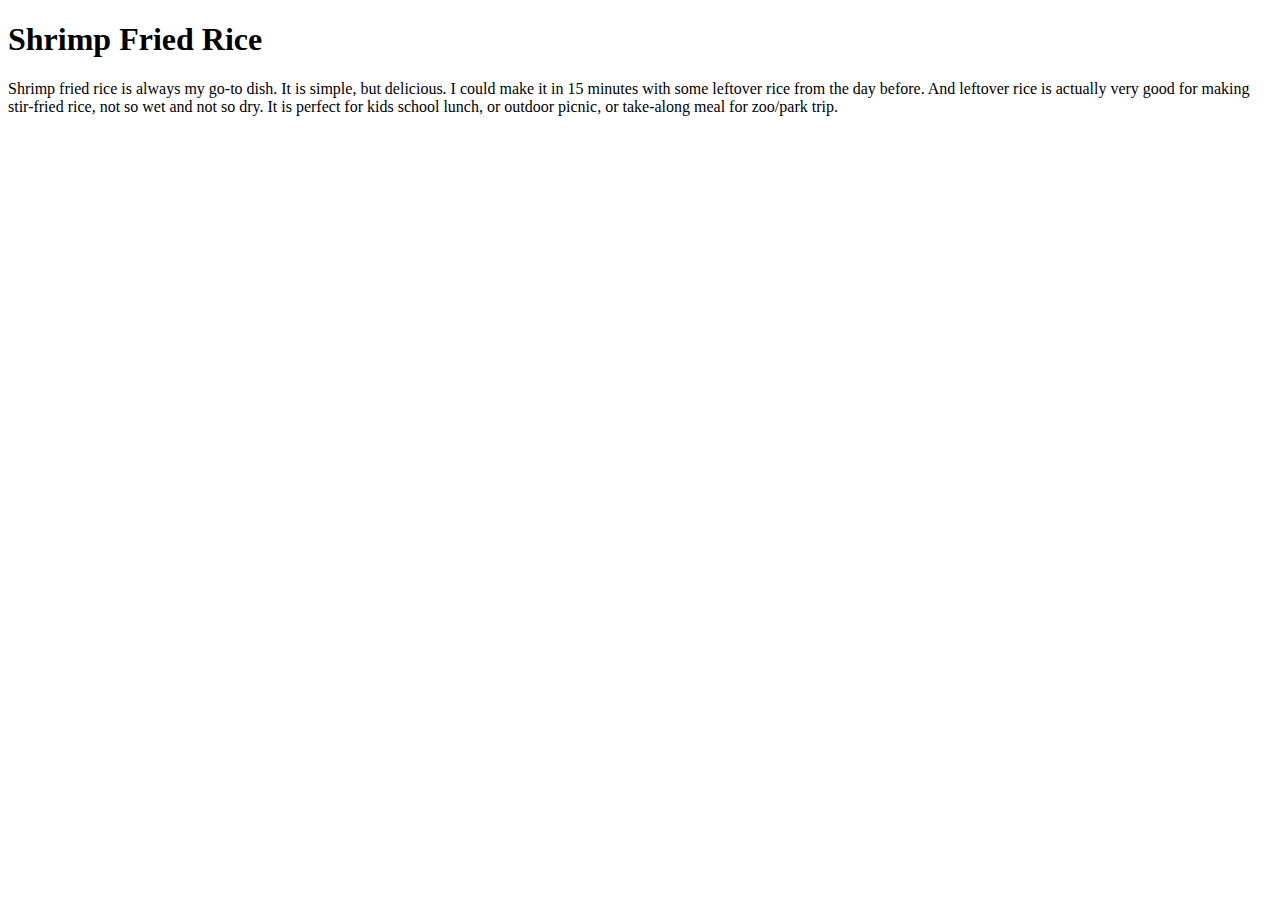
==== recipe-page/index.html @ 70715dc0 "Add recipe description." ====
<!DOCTYPE html>

  <head>
    <title>Recipe of Shrimp Fried Rice</title>
    <meta charset="UTF-8">
  </head>

  <body>
    <h1>Shrimp Fried Rice</h1>
    <p>Shrimp fried rice is always my go-to dish. It is simple, but delicious. I could make it in 15 minutes with some leftover rice from the day before. And leftover rice is actually very good for making stir-fried rice, not so wet and not so dry. It is perfect for kids school lunch, or outdoor picnic, or take-along meal for zoo/park trip. </p>

  </body>

</html>
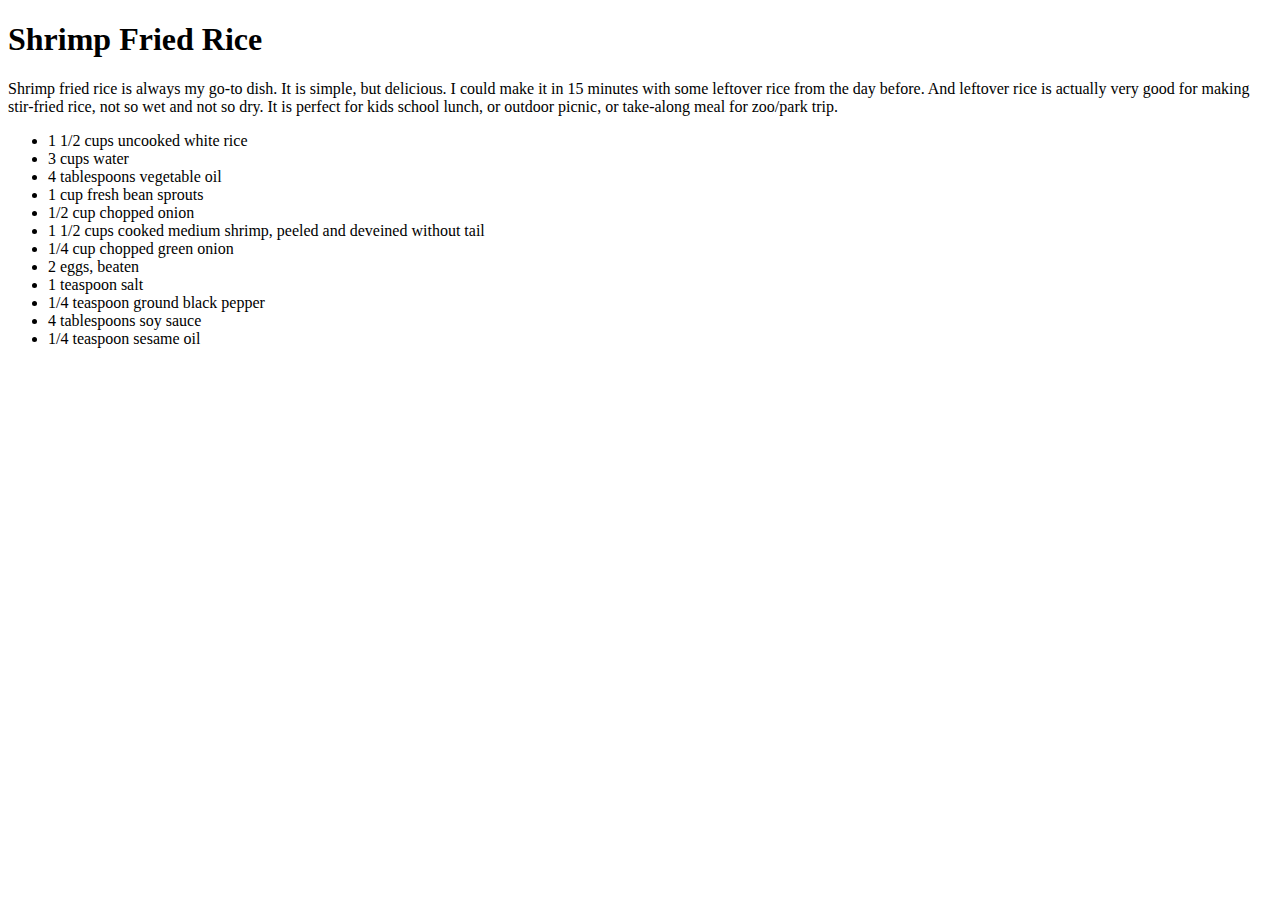
==== commit 5ca65436: "Add list of ingredients." ====
--- a/recipe-page/index.html
+++ b/recipe-page/index.html
@@ -8,6 +8,20 @@
   <body>
     <h1>Shrimp Fried Rice</h1>
     <p>Shrimp fried rice is always my go-to dish. It is simple, but delicious. I could make it in 15 minutes with some leftover rice from the day before. And leftover rice is actually very good for making stir-fried rice, not so wet and not so dry. It is perfect for kids school lunch, or outdoor picnic, or take-along meal for zoo/park trip. </p>
+    <ul>
+      <li>1 1/2 cups uncooked white rice</li>
+      <li>3 cups water</li>
+      <li>4 tablespoons vegetable oil</li>
+      <li>1 cup fresh bean sprouts</li>
+      <li>1/2 cup chopped onion</li>
+      <li>1 1/2 cups cooked medium shrimp, peeled and deveined without tail</li>
+      <li>1/4 cup chopped green onion</li>
+      <li>2 eggs, beaten</li>
+      <li>1 teaspoon salt</li>
+      <li>1/4 teaspoon ground black pepper</li>
+      <li>4 tablespoons soy sauce</li>
+      <li>1/4 teaspoon sesame oil</li>
+    </ul>
 
   </body>
 
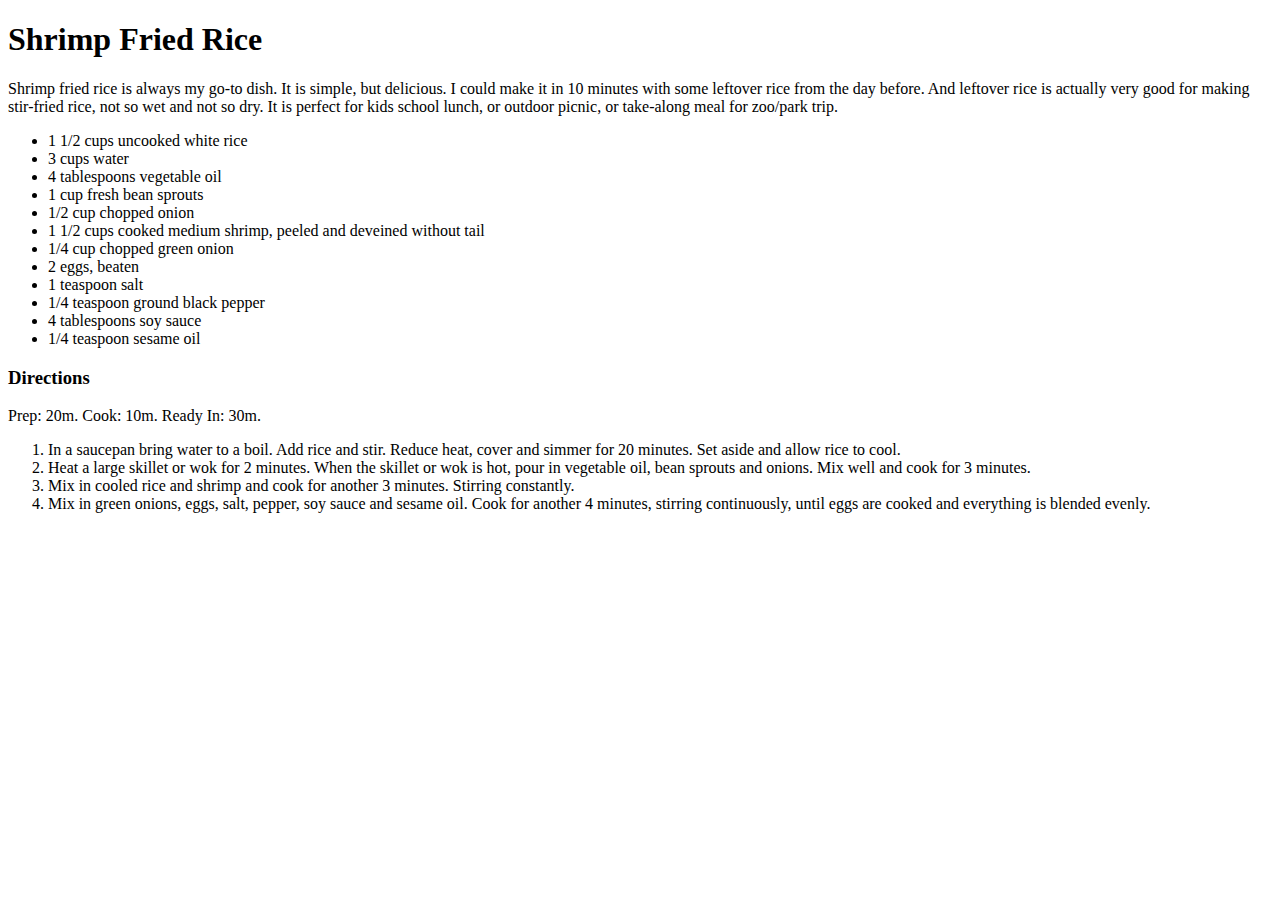
==== commit 1970e39f: "Add recipe instructions." ====
--- a/recipe-page/index.html
+++ b/recipe-page/index.html
@@ -7,7 +7,8 @@
 
   <body>
     <h1>Shrimp Fried Rice</h1>
-    <p>Shrimp fried rice is always my go-to dish. It is simple, but delicious. I could make it in 15 minutes with some leftover rice from the day before. And leftover rice is actually very good for making stir-fried rice, not so wet and not so dry. It is perfect for kids school lunch, or outdoor picnic, or take-along meal for zoo/park trip. </p>
+    <p>Shrimp fried rice is always my go-to dish. It is simple, but delicious. I could make it in 10 minutes with some leftover rice from the day before. And leftover rice is actually very good for making stir-fried rice, not so wet and not so dry. It is perfect for kids school lunch, or outdoor picnic, or take-along meal for zoo/park trip. </p>
+
     <ul>
       <li>1 1/2 cups uncooked white rice</li>
       <li>3 cups water</li>
@@ -23,6 +24,16 @@
       <li>1/4 teaspoon sesame oil</li>
     </ul>
 
+    <h3>Directions</h3>
+    <p>Prep: 20m. Cook: 10m. Ready In: 30m.</p>
+
+    <ol>
+      <li>In a saucepan bring water to a boil. Add rice and stir. Reduce heat, cover and simmer for 20 minutes. Set aside and allow rice to cool.</li>
+      <li>Heat a large skillet or wok for 2 minutes. When the skillet or wok is hot, pour in vegetable oil, bean sprouts and onions. Mix well and cook for 3 minutes.</li>
+      <li>Mix in cooled rice and shrimp and cook for another 3 minutes. Stirring constantly.</li>
+      <li>Mix in green onions, eggs, salt, pepper, soy sauce and sesame oil. Cook for another 4 minutes, stirring continuously, until eggs are cooked and everything is blended evenly.</li>
+    </ol>
+
   </body>
 
 </html>
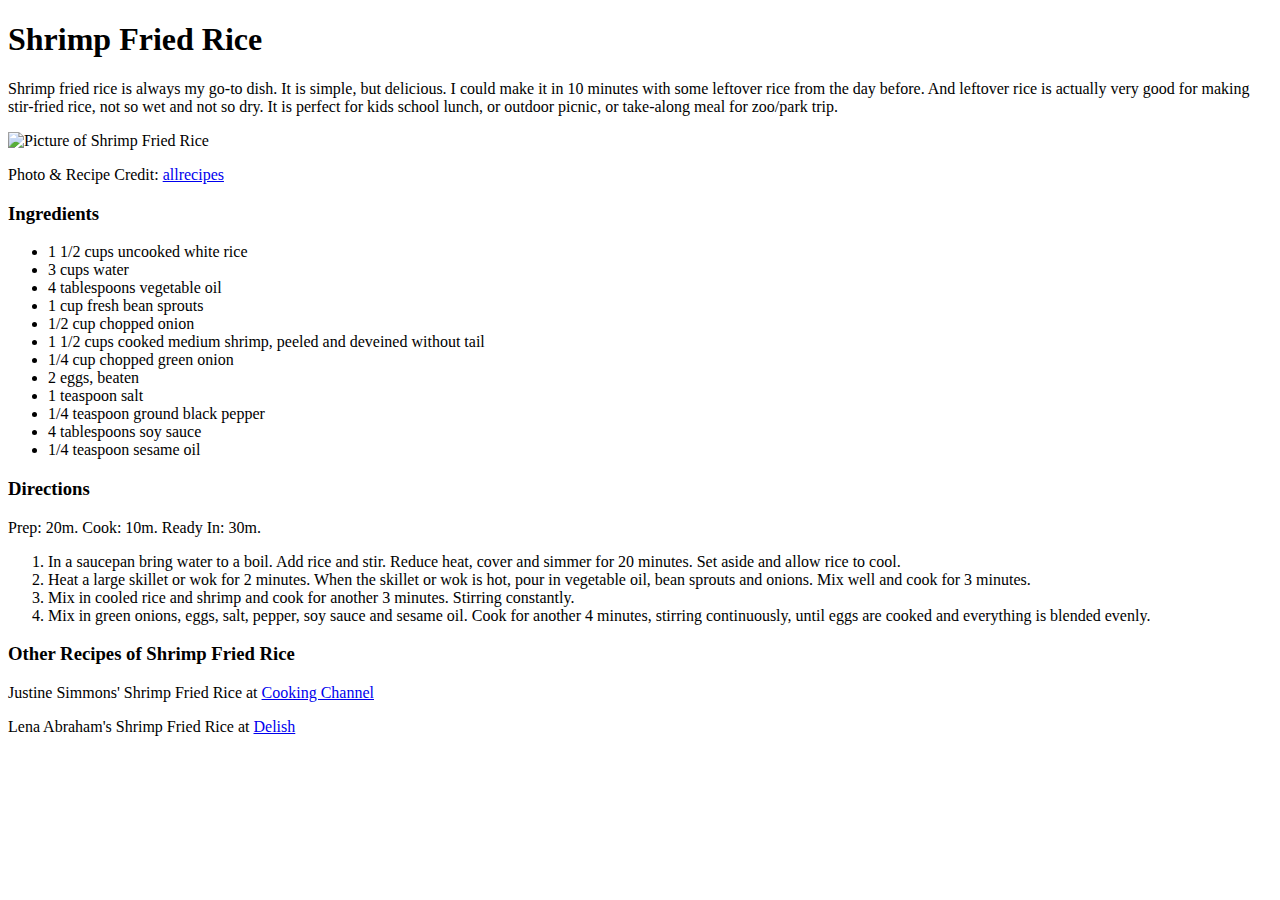
==== commit ad400318: "Put each section in its own div." ====
--- a/recipe-page/index.html
+++ b/recipe-page/index.html
@@ -6,33 +6,56 @@
   </head>
 
   <body>
-    <h1>Shrimp Fried Rice</h1>
-    <p>Shrimp fried rice is always my go-to dish. It is simple, but delicious. I could make it in 10 minutes with some leftover rice from the day before. And leftover rice is actually very good for making stir-fried rice, not so wet and not so dry. It is perfect for kids school lunch, or outdoor picnic, or take-along meal for zoo/park trip. </p>
 
-    <ul>
-      <li>1 1/2 cups uncooked white rice</li>
-      <li>3 cups water</li>
-      <li>4 tablespoons vegetable oil</li>
-      <li>1 cup fresh bean sprouts</li>
-      <li>1/2 cup chopped onion</li>
-      <li>1 1/2 cups cooked medium shrimp, peeled and deveined without tail</li>
-      <li>1/4 cup chopped green onion</li>
-      <li>2 eggs, beaten</li>
-      <li>1 teaspoon salt</li>
-      <li>1/4 teaspoon ground black pepper</li>
-      <li>4 tablespoons soy sauce</li>
-      <li>1/4 teaspoon sesame oil</li>
-    </ul>
+    <div>
+      <h1>Shrimp Fried Rice</h1>
+      <p>Shrimp fried rice is always my go-to dish. It is simple, but delicious. I could make it in 10 minutes with some leftover rice from the day before. And leftover rice is actually very good for making stir-fried rice, not so wet and not so dry. It is perfect for kids school lunch, or outdoor picnic, or take-along meal for zoo/park trip.</p>
+    </div>
 
-    <h3>Directions</h3>
-    <p>Prep: 20m. Cook: 10m. Ready In: 30m.</p>
+    <div class="left">
+      <div>
+        <img src="http://images.media-allrecipes.com/userphotos/720x405/4557813.jpg" alt="Picture of Shrimp Fried Rice" width=600px>
+        <p>Photo & Recipe Credit: <a href="http://allrecipes.com/recipe/21561/shrimp-fried-rice-ii" target ="_blank">allrecipes</a></p>
+      </div>
 
-    <ol>
-      <li>In a saucepan bring water to a boil. Add rice and stir. Reduce heat, cover and simmer for 20 minutes. Set aside and allow rice to cool.</li>
-      <li>Heat a large skillet or wok for 2 minutes. When the skillet or wok is hot, pour in vegetable oil, bean sprouts and onions. Mix well and cook for 3 minutes.</li>
-      <li>Mix in cooled rice and shrimp and cook for another 3 minutes. Stirring constantly.</li>
-      <li>Mix in green onions, eggs, salt, pepper, soy sauce and sesame oil. Cook for another 4 minutes, stirring continuously, until eggs are cooked and everything is blended evenly.</li>
-    </ol>
+      <div>
+        <h3>Ingredients</h3>
+        <ul>
+          <li>1 1/2 cups uncooked white rice</li>
+          <li>3 cups water</li>
+          <li>4 tablespoons vegetable oil</li>
+          <li>1 cup fresh bean sprouts</li>
+          <li>1/2 cup chopped onion</li>
+          <li>1 1/2 cups cooked medium shrimp, peeled and deveined without tail</li>
+          <li>1/4 cup chopped green onion</li>
+          <li>2 eggs, beaten</li>
+          <li>1 teaspoon salt</li>
+          <li>1/4 teaspoon ground black pepper</li>
+          <li>4 tablespoons soy sauce</li>
+          <li>1/4 teaspoon sesame oil</li>
+        </ul>
+      </div>
+    </div>
+
+
+    <div class="right">
+      <div>
+        <h3>Directions</h3>
+        <p>Prep: 20m. Cook: 10m. Ready In: 30m.</p>
+        <ol>
+          <li>In a saucepan bring water to a boil. Add rice and stir. Reduce heat, cover and simmer for 20 minutes. Set aside and allow rice to cool.</li>
+          <li>Heat a large skillet or wok for 2 minutes. When the skillet or wok is hot, pour in vegetable oil, bean sprouts and onions. Mix well and cook for 3 minutes.</li>
+          <li>Mix in cooled rice and shrimp and cook for another 3 minutes. Stirring constantly.</li>
+          <li>Mix in green onions, eggs, salt, pepper, soy sauce and sesame oil. Cook for another 4 minutes, stirring continuously, until eggs are cooked and everything is blended evenly.</li>
+        </ol>
+      </div>
+
+      <div>
+        <h3>Other Recipes of Shrimp Fried Rice</h3>
+        <p>Justine Simmons' Shrimp Fried Rice at <a href="https://www.cookingchanneltv.com/recipes/shrimp-fried-rice-2761292" target="_blank">Cooking Channel</a></p>
+        <p>Lena Abraham's Shrimp Fried Rice at <a href="http://www.delish.com/cooking/recipe-ideas/recipes/a53698/shrimp-fried-rice-recipe/" target="_blank">Delish</a></p>
+      </div>
+    </div>
 
   </body>
 
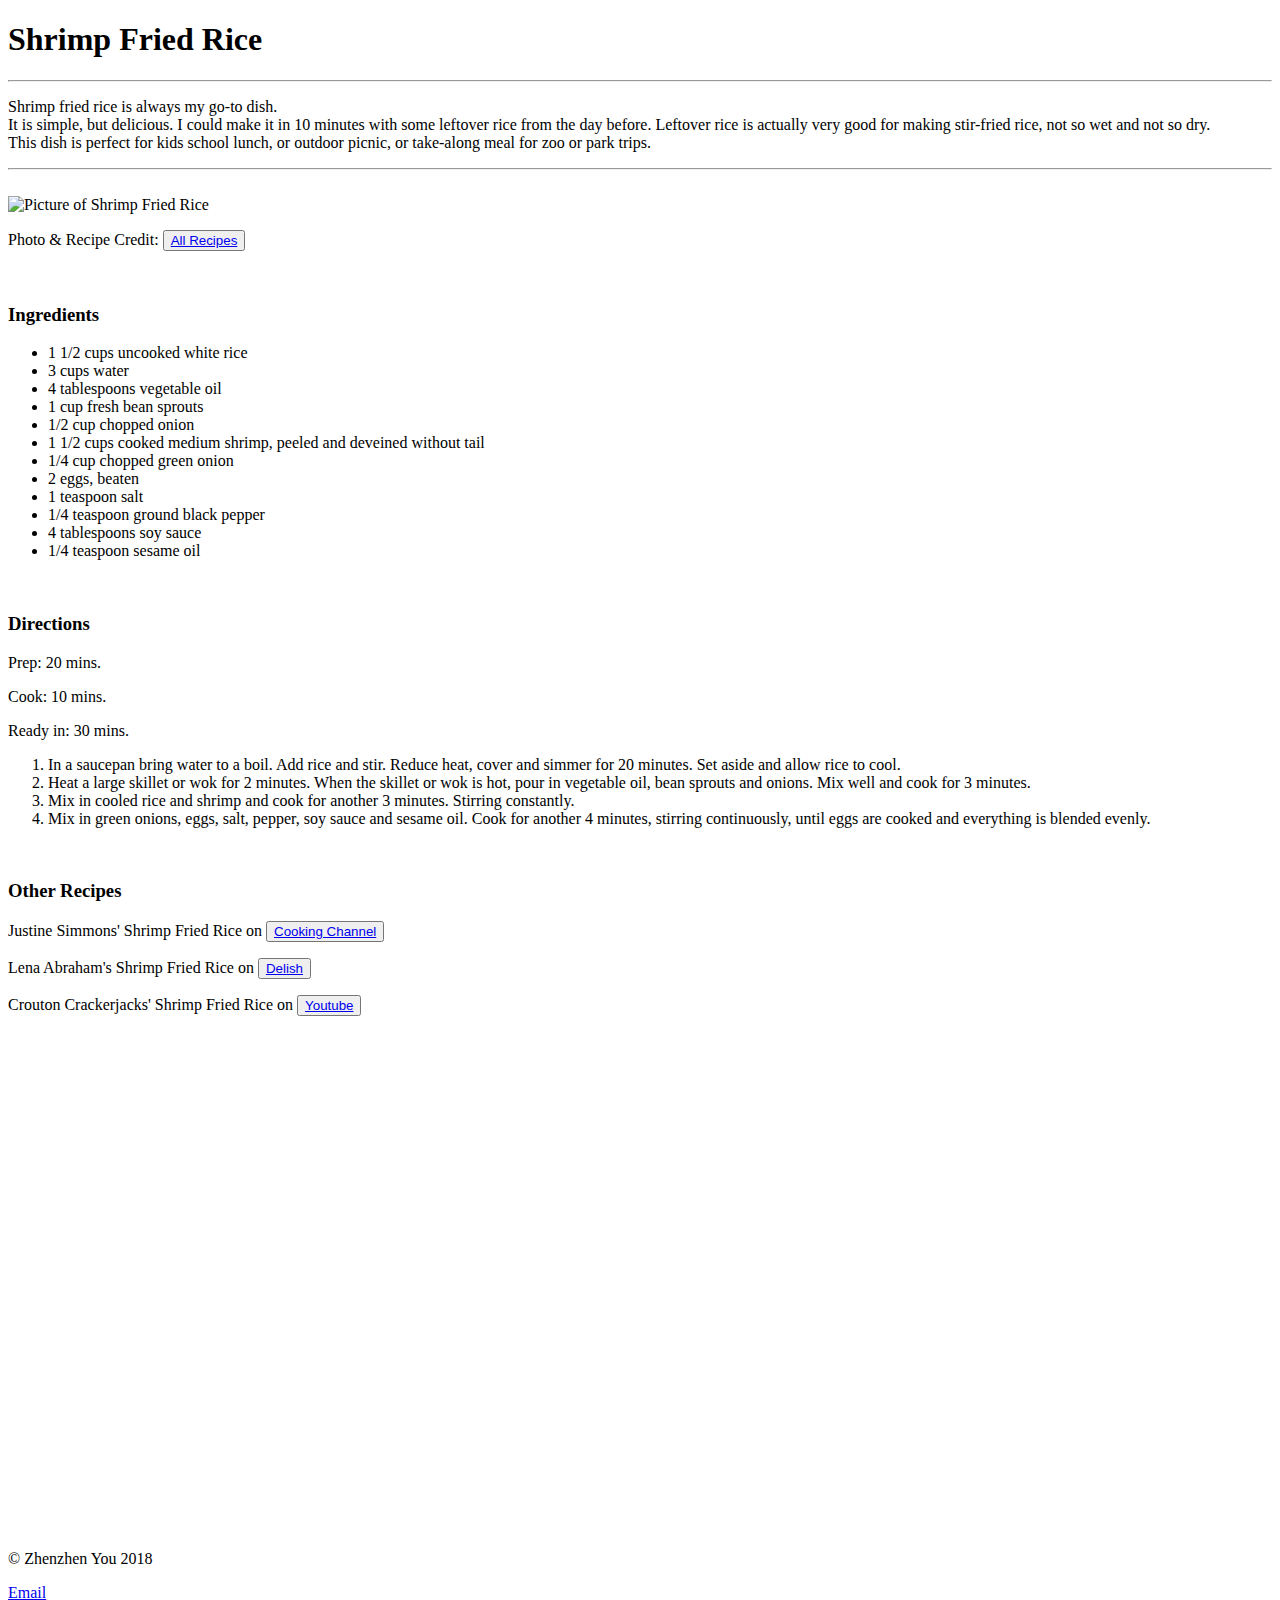
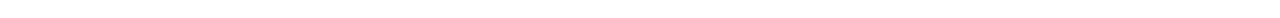
==== commit 06ece504: "Add meta data of author, description, keywords, refresh, viewport." ====
--- a/recipe-page/index.html
+++ b/recipe-page/index.html
@@ -3,20 +3,39 @@
   <head>
     <title>Recipe of Shrimp Fried Rice</title>
     <meta charset="UTF-8">
+    <meta name="description" content="Recipe of Shrimp Fried Rice">
+    <meta name="keywords" content="recipe, shrimp, fried, rice, egg, youtube, allrecipes, cooking channel, delish">
+    <meta name="author" content="Zhenzhen You">
+    <meta http-equiv="refresh" content="30">
+    <meta name="viewport" content="width=device-width, initial-scale=1.0">
   </head>
 
   <body>
 
     <div>
       <h1>Shrimp Fried Rice</h1>
-      <p>Shrimp fried rice is always my go-to dish. It is simple, but delicious. I could make it in 10 minutes with some leftover rice from the day before. And leftover rice is actually very good for making stir-fried rice, not so wet and not so dry. It is perfect for kids school lunch, or outdoor picnic, or take-along meal for zoo/park trip.</p>
+      <hr>
+      <p>Shrimp fried rice is always my go-to dish.
+        <br>It is simple, but delicious. I could make it in 10 minutes with some leftover rice from the day before. Leftover rice is actually very good for making stir-fried rice, not so wet and not so dry.
+        <br>This dish is perfect for kids school lunch, or outdoor picnic, or take-along meal for zoo or park trips.
+      </p>
+      <hr>
     </div>
+
+    &nbsp;
 
     <div class="left">
       <div>
-        <img src="http://images.media-allrecipes.com/userphotos/720x405/4557813.jpg" alt="Picture of Shrimp Fried Rice" width=600px>
-        <p>Photo & Recipe Credit: <a href="http://allrecipes.com/recipe/21561/shrimp-fried-rice-ii" target ="_blank">allrecipes</a></p>
+        <img src="http://images.media-allrecipes.com/userphotos/720x405/4557813.jpg" alt="Picture of Shrimp Fried Rice" width="600">
+        <p>Photo & Recipe Credit:
+          <button type="button">
+            <a href="http://allrecipes.com/recipe/21561/shrimp-fried-rice-ii" target ="_blank">All Recipes
+            </a>
+          </button>
+        </p>
       </div>
+
+      &nbsp;
 
       <div>
         <h3>Ingredients</h3>
@@ -37,11 +56,14 @@
       </div>
     </div>
 
+    &nbsp;
 
     <div class="right">
       <div>
         <h3>Directions</h3>
-        <p>Prep: 20m. Cook: 10m. Ready In: 30m.</p>
+        <p>Prep: 20 mins.</p>
+        <p>Cook: 10 mins.</p>
+        <p>Ready in: 30 mins.</p>
         <ol>
           <li>In a saucepan bring water to a boil. Add rice and stir. Reduce heat, cover and simmer for 20 minutes. Set aside and allow rice to cool.</li>
           <li>Heat a large skillet or wok for 2 minutes. When the skillet or wok is hot, pour in vegetable oil, bean sprouts and onions. Mix well and cook for 3 minutes.</li>
@@ -50,12 +72,46 @@
         </ol>
       </div>
 
+      &nbsp;
+
       <div>
-        <h3>Other Recipes of Shrimp Fried Rice</h3>
-        <p>Justine Simmons' Shrimp Fried Rice at <a href="https://www.cookingchanneltv.com/recipes/shrimp-fried-rice-2761292" target="_blank">Cooking Channel</a></p>
-        <p>Lena Abraham's Shrimp Fried Rice at <a href="http://www.delish.com/cooking/recipe-ideas/recipes/a53698/shrimp-fried-rice-recipe/" target="_blank">Delish</a></p>
+        <h3>Other Recipes</h3>
+
+        <p>Justine Simmons' Shrimp Fried Rice on
+          <button type="button">
+            <a href="https://www.cookingchanneltv.com/recipes/shrimp-fried-rice-2761292" target="_blank">Cooking Channel
+            </a>
+          </button>
+        </p>
+
+        <p>Lena Abraham's Shrimp Fried Rice on
+          <button type="button">
+            <a href="http://www.delish.com/cooking/recipe-ideas/recipes/a53698/shrimp-fried-rice-recipe/" target="_blank">Delish
+            </a>
+          </button>
+        </p>
+
+        <p>Crouton Crackerjacks' Shrimp Fried Rice on
+          <button type="button">
+            <a href="https://www.youtube.com/watch?v=cbn63DRhJ5E" target="_blank">Youtube
+            </a>
+          </button>
+        </p>
+
+        <iframe width="854" height="480" src="https://www.youtube.com/embed/cbn63DRhJ5E" frameborder="0" allow="autoplay; encrypted-media" allowfullscreen></iframe>
+
       </div>
     </div>
+
+    &nbsp;
+
+    <footer>
+      <p>&copy; Zhenzhen You 2018</p>
+      <p>
+        <a href="mailto:youzhenzhen@gmail.com" target="_top">Email
+        </a>
+      </p>
+    </footer>
 
   </body>
 
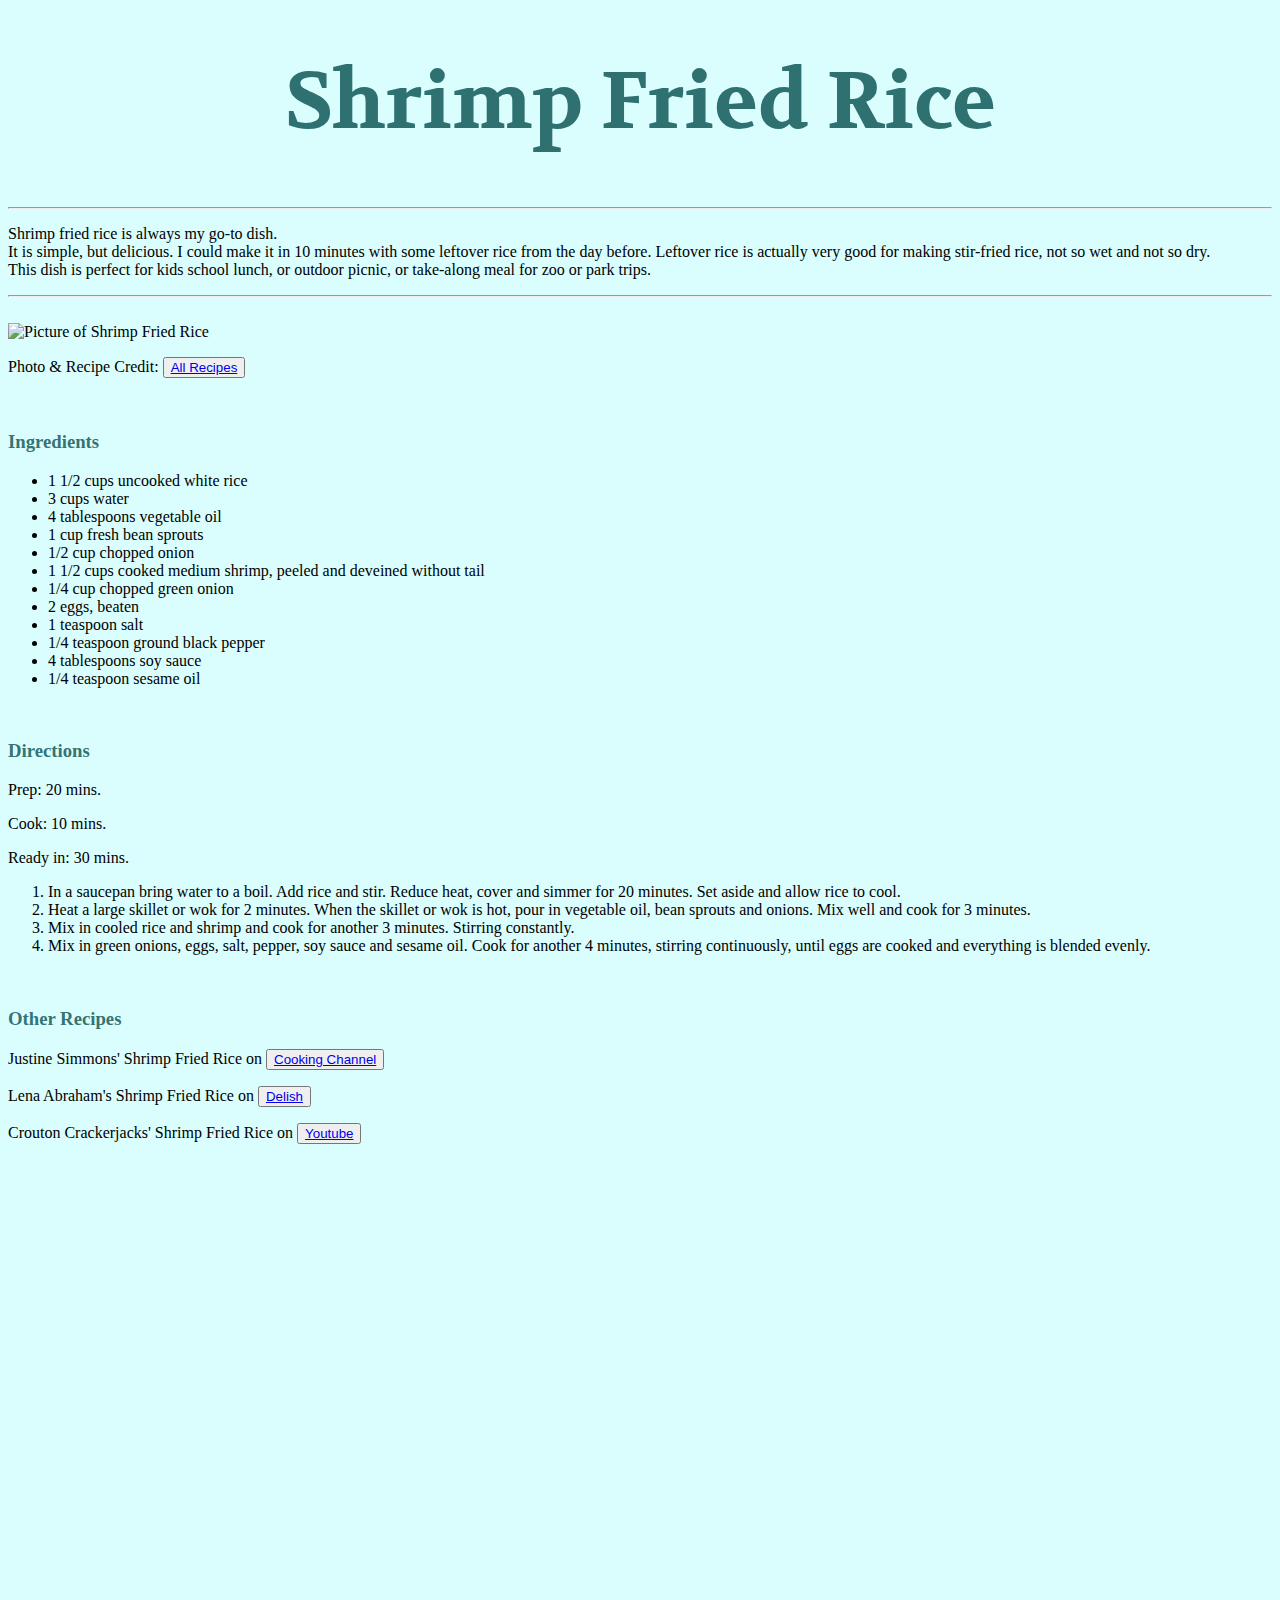
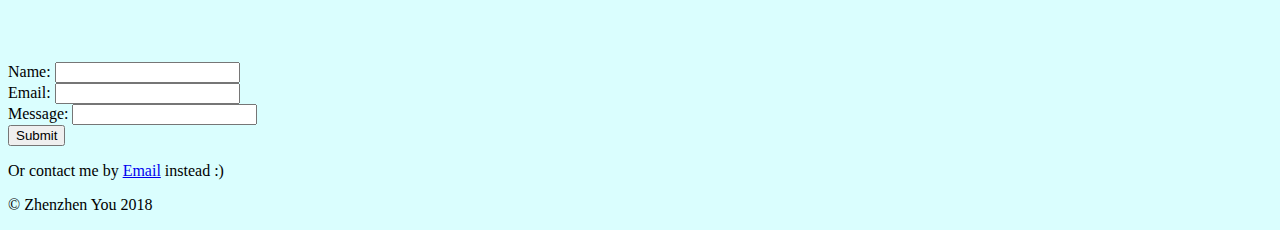
==== commit 780b3083: "Link to Google font for headers." ====
--- a/recipe-page/index.html
+++ b/recipe-page/index.html
@@ -2,12 +2,19 @@
 
   <head>
     <title>Recipe of Shrimp Fried Rice</title>
+
     <meta charset="UTF-8">
     <meta name="description" content="Recipe of Shrimp Fried Rice">
     <meta name="keywords" content="recipe, shrimp, fried, rice, egg, youtube, allrecipes, cooking channel, delish">
     <meta name="author" content="Zhenzhen You">
-    <meta http-equiv="refresh" content="30">
+    <meta http-equiv="refresh" content="120">
     <meta name="viewport" content="width=device-width, initial-scale=1.0">
+
+    <link rel="stylesheet" type="text/css" href="static/css/styles.css">
+
+    <style>
+    @import url('https://fonts.googleapis.com/css?family=Volkhov');
+    </style>
   </head>
 
   <body>
@@ -15,9 +22,10 @@
     <div>
       <h1>Shrimp Fried Rice</h1>
       <hr>
-      <p>Shrimp fried rice is always my go-to dish.
-        <br>It is simple, but delicious. I could make it in 10 minutes with some leftover rice from the day before. Leftover rice is actually very good for making stir-fried rice, not so wet and not so dry.
-        <br>This dish is perfect for kids school lunch, or outdoor picnic, or take-along meal for zoo or park trips.
+      <p>
+      Shrimp fried rice is always my go-to dish. <br>
+      It is simple, but delicious. I could make it in 10 minutes with some leftover rice from the day before. Leftover rice is actually very good for making stir-fried rice, not so wet and not so dry. <br>
+      This dish is perfect for kids school lunch, or outdoor picnic, or take-along meal for zoo or park trips.
       </p>
       <hr>
     </div>
@@ -29,8 +37,7 @@
         <img src="http://images.media-allrecipes.com/userphotos/720x405/4557813.jpg" alt="Picture of Shrimp Fried Rice" width="600">
         <p>Photo & Recipe Credit:
           <button type="button">
-            <a href="http://allrecipes.com/recipe/21561/shrimp-fried-rice-ii" target ="_blank">All Recipes
-            </a>
+            <a href="http://allrecipes.com/recipe/21561/shrimp-fried-rice-ii" target ="_blank">All Recipes</a>
           </button>
         </p>
       </div>
@@ -79,22 +86,19 @@
 
         <p>Justine Simmons' Shrimp Fried Rice on
           <button type="button">
-            <a href="https://www.cookingchanneltv.com/recipes/shrimp-fried-rice-2761292" target="_blank">Cooking Channel
-            </a>
+            <a href="https://www.cookingchanneltv.com/recipes/shrimp-fried-rice-2761292" target="_blank">Cooking Channel</a>
           </button>
         </p>
 
         <p>Lena Abraham's Shrimp Fried Rice on
           <button type="button">
-            <a href="http://www.delish.com/cooking/recipe-ideas/recipes/a53698/shrimp-fried-rice-recipe/" target="_blank">Delish
-            </a>
+            <a href="http://www.delish.com/cooking/recipe-ideas/recipes/a53698/shrimp-fried-rice-recipe/" target="_blank">Delish</a>
           </button>
         </p>
 
         <p>Crouton Crackerjacks' Shrimp Fried Rice on
           <button type="button">
-            <a href="https://www.youtube.com/watch?v=cbn63DRhJ5E" target="_blank">Youtube
-            </a>
+            <a href="https://www.youtube.com/watch?v=cbn63DRhJ5E" target="_blank">Youtube</a>
           </button>
         </p>
 
@@ -106,11 +110,18 @@
     &nbsp;
 
     <footer>
+      <form action="/action_page.php">
+        Name: <input type="text" name="name"><br>
+        Email: <input type="text" name="email"><br>
+        Message: <input type="text" name="message"><br>
+        <input type="submit" value="Submit">
+      </form>
+
+      <p>Or contact me by
+        <a href="mailto:youzhenzhen@gmail.com" target="_top">Email</a>
+        instead :)
+      </p>
       <p>&copy; Zhenzhen You 2018</p>
-      <p>
-        <a href="mailto:youzhenzhen@gmail.com" target="_top">Email
-        </a>
-      </p>
     </footer>
 
   </body>
--- a/recipe-page/static/css/styles.css
+++ b/recipe-page/static/css/styles.css
@@ -0,0 +1,13 @@
+body {
+  background-color: rgba(71,249,249,.2);
+}
+
+h1, h3 {
+  color: rgba(28,97,97,.9);
+}
+
+h1 {
+  font-family: 'Volkhov', serif;
+  font-size: 80px;
+  text-align: center;
+}
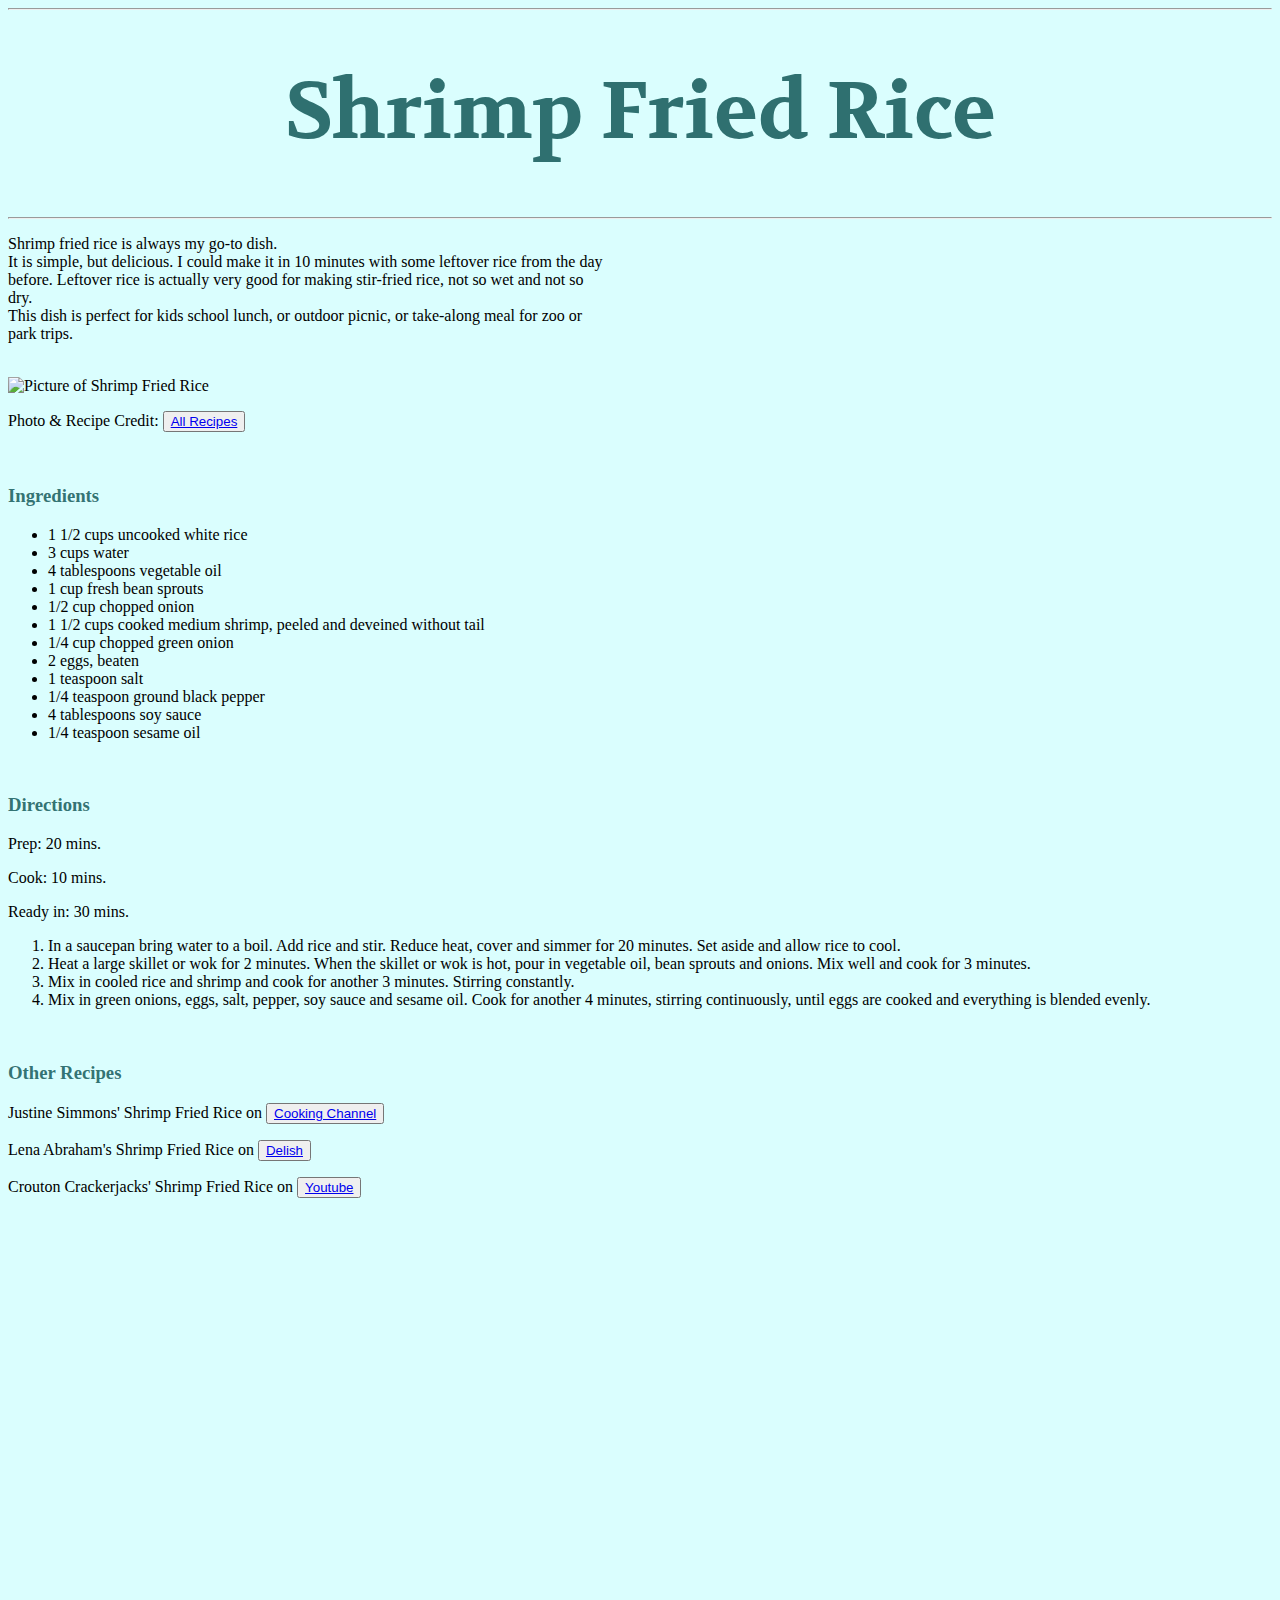
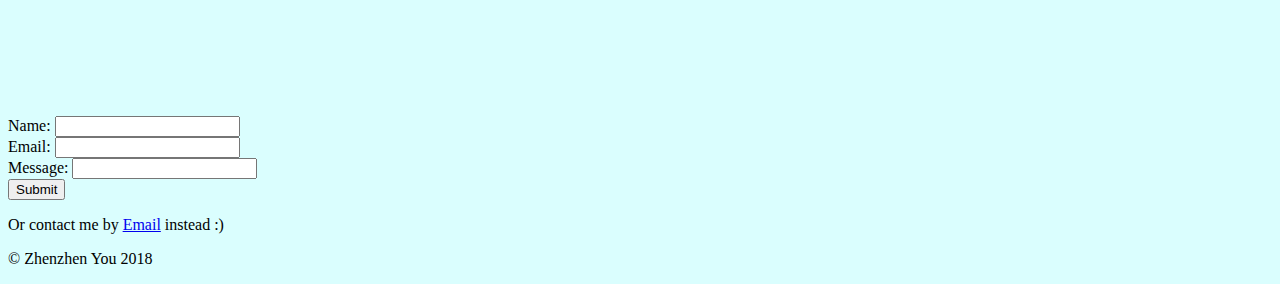
==== commit c0eda3a3: "Constrain description width to 600px." ====
--- a/recipe-page/index.html
+++ b/recipe-page/index.html
@@ -20,14 +20,14 @@
   <body>
 
     <div>
+      <hr>
       <h1>Shrimp Fried Rice</h1>
       <hr>
-      <p>
+      <p class="description">
       Shrimp fried rice is always my go-to dish. <br>
       It is simple, but delicious. I could make it in 10 minutes with some leftover rice from the day before. Leftover rice is actually very good for making stir-fried rice, not so wet and not so dry. <br>
       This dish is perfect for kids school lunch, or outdoor picnic, or take-along meal for zoo or park trips.
       </p>
-      <hr>
     </div>
 
     &nbsp;
--- a/recipe-page/static/css/styles.css
+++ b/recipe-page/static/css/styles.css
@@ -11,3 +11,7 @@
   font-size: 80px;
   text-align: center;
 }
+
+.description {
+  width: 600px;
+}
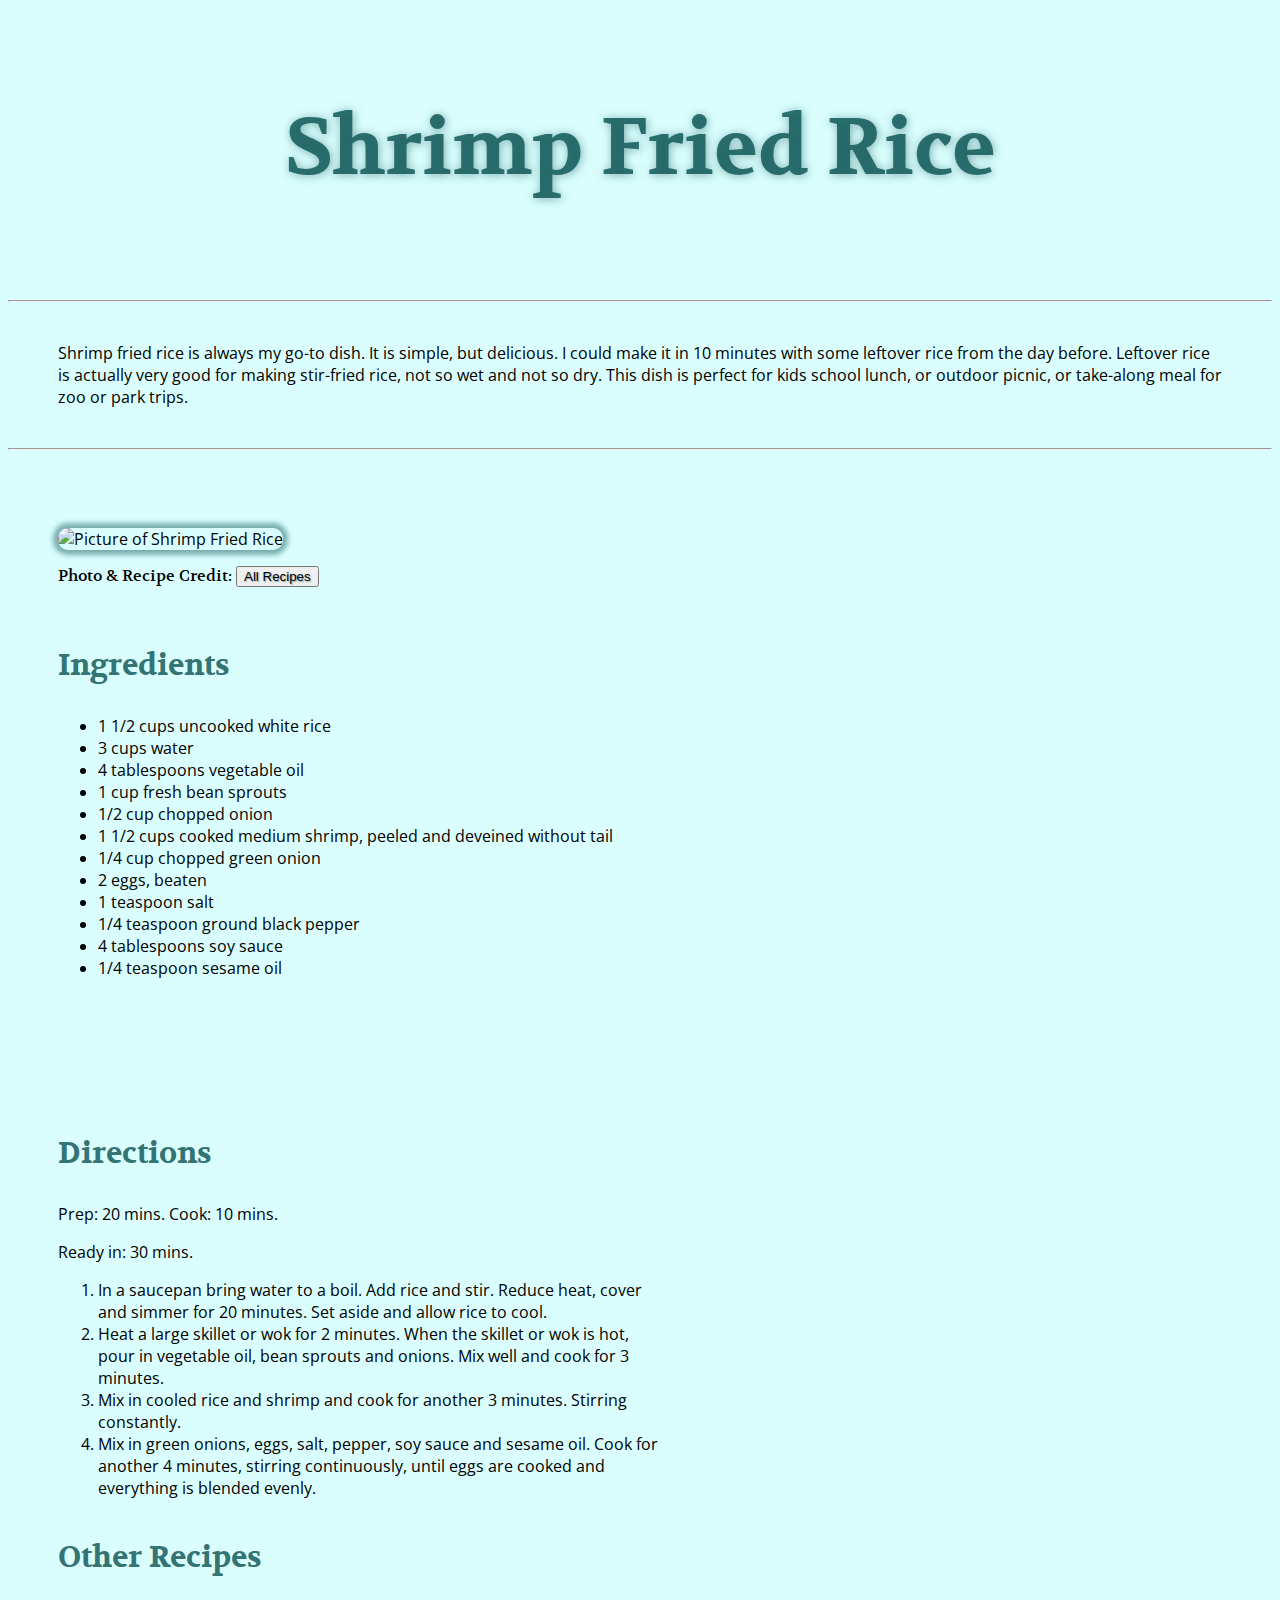
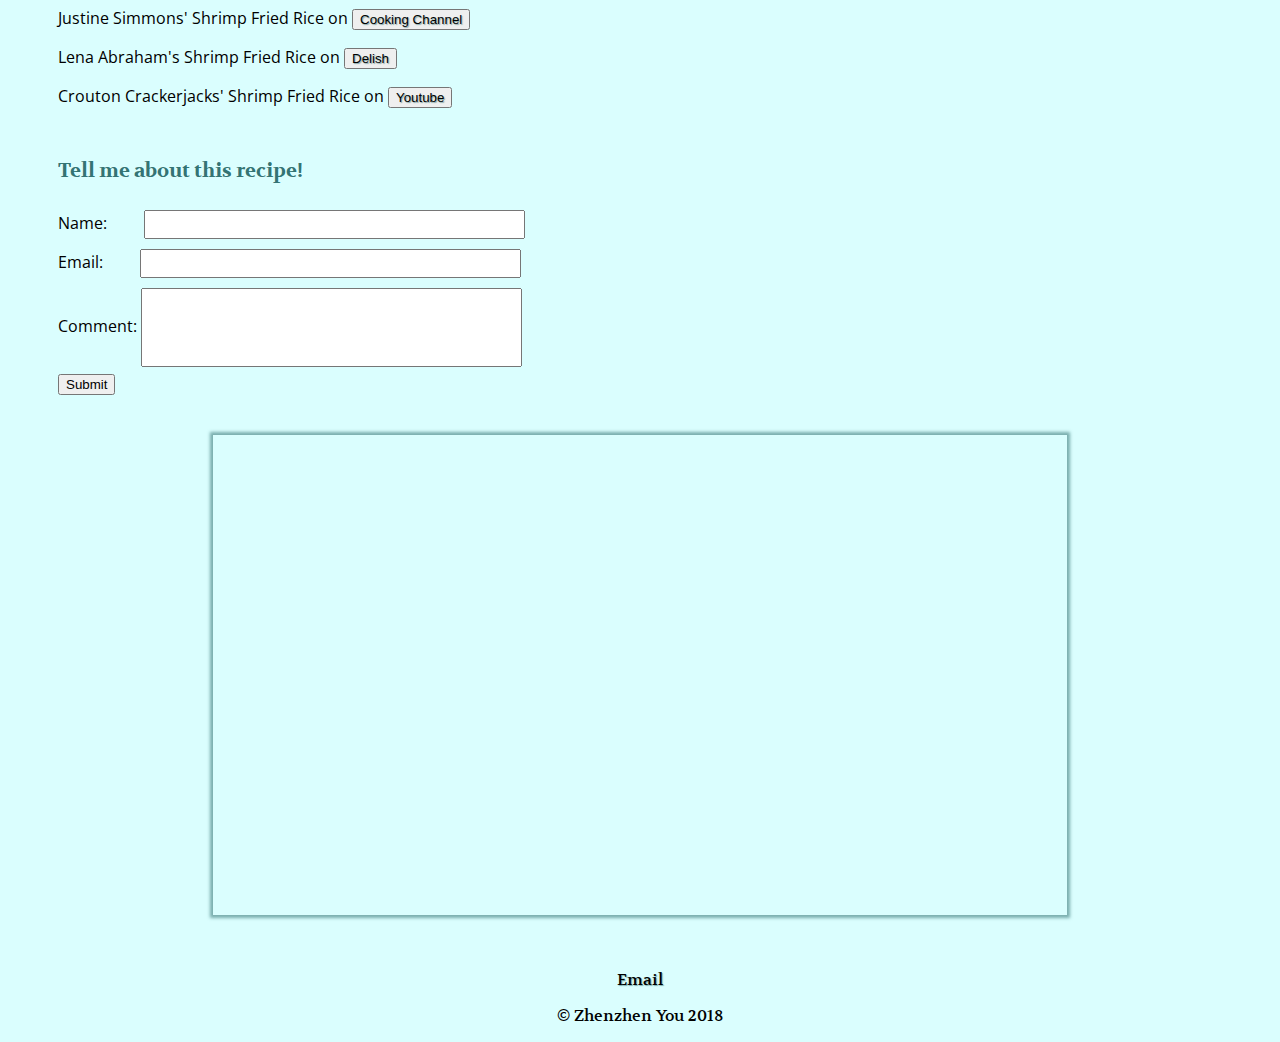
==== commit 92a4b2fc: "Add shadows and margins." ====
--- a/recipe-page/index.html
+++ b/recipe-page/index.html
@@ -13,38 +13,35 @@
     <link rel="stylesheet" type="text/css" href="static/css/styles.css">
 
     <style>
-    @import url('https://fonts.googleapis.com/css?family=Volkhov');
+    @import url('https://fonts.googleapis.com/css?family=Open+Sans|Volkhov');
     </style>
   </head>
 
   <body>
 
-    <div>
-      <hr>
+    <div class="top">
       <h1>Shrimp Fried Rice</h1>
       <hr>
       <p class="description">
-      Shrimp fried rice is always my go-to dish. <br>
-      It is simple, but delicious. I could make it in 10 minutes with some leftover rice from the day before. Leftover rice is actually very good for making stir-fried rice, not so wet and not so dry. <br>
+      Shrimp fried rice is always my go-to dish. It is simple, but delicious.
+      I could make it in 10 minutes with some leftover rice from the day before.
+      Leftover rice is actually very good for making stir-fried rice, not so wet and not so dry.
       This dish is perfect for kids school lunch, or outdoor picnic, or take-along meal for zoo or park trips.
       </p>
+      <hr>
     </div>
-
-    &nbsp;
 
     <div class="left">
       <div>
         <img src="http://images.media-allrecipes.com/userphotos/720x405/4557813.jpg" alt="Picture of Shrimp Fried Rice" width="600">
-        <p>Photo & Recipe Credit:
+        <p class="note">Photo & Recipe Credit:
           <button type="button">
             <a href="http://allrecipes.com/recipe/21561/shrimp-fried-rice-ii" target ="_blank">All Recipes</a>
           </button>
         </p>
       </div>
 
-      &nbsp;
-
-      <div>
+      <div class="ingredients">
         <h3>Ingredients</h3>
         <ul>
           <li>1 1/2 cups uncooked white rice</li>
@@ -63,13 +60,10 @@
       </div>
     </div>
 
-    &nbsp;
-
     <div class="right">
       <div>
         <h3>Directions</h3>
-        <p>Prep: 20 mins.</p>
-        <p>Cook: 10 mins.</p>
+        <p>Prep: 20 mins. Cook: 10 mins.</p>
         <p>Ready in: 30 mins.</p>
         <ol>
           <li>In a saucepan bring water to a boil. Add rice and stir. Reduce heat, cover and simmer for 20 minutes. Set aside and allow rice to cool.</li>
@@ -79,9 +73,7 @@
         </ol>
       </div>
 
-      &nbsp;
-
-      <div>
+      <div class="other-recipes">
         <h3>Other Recipes</h3>
 
         <p>Justine Simmons' Shrimp Fried Rice on
@@ -102,26 +94,25 @@
           </button>
         </p>
 
-        <iframe width="854" height="480" src="https://www.youtube.com/embed/cbn63DRhJ5E" frameborder="0" allow="autoplay; encrypted-media" allowfullscreen></iframe>
+        <form action="/action_page.php">
+          <h4>Tell me about this recipe!</h4><br>
+          Name: <input class="name" type="text" name="name"><br>
+          Email: <input class="email" type="text" name="email"><br>
+          Comment: <input class="comment" type="text" name="comment"><br>
+          <input type="submit" value="Submit">
+        </form>
 
       </div>
     </div>
 
-    &nbsp;
+    <footer>
+      <iframe width="854" height="480" src="https://www.youtube.com/embed/cbn63DRhJ5E" frameborder="0" allow="autoplay; encrypted-media" allowfullscreen></iframe>
 
-    <footer>
-      <form action="/action_page.php">
-        Name: <input type="text" name="name"><br>
-        Email: <input type="text" name="email"><br>
-        Message: <input type="text" name="message"><br>
-        <input type="submit" value="Submit">
-      </form>
+      <div class="foot-info">
+        <a href="mailto:youzhenzhen@gmail.com" target="_top">Email</a>
+        <p>&copy; Zhenzhen You 2018</p>
+      </div>
 
-      <p>Or contact me by
-        <a href="mailto:youzhenzhen@gmail.com" target="_top">Email</a>
-        instead :)
-      </p>
-      <p>&copy; Zhenzhen You 2018</p>
     </footer>
 
   </body>
--- a/recipe-page/static/css/styles.css
+++ b/recipe-page/static/css/styles.css
@@ -1,17 +1,93 @@
 body {
   background-color: rgba(71,249,249,.2);
+  font-family: 'Open Sans', sans-serif;
 }
 
-h1, h3 {
+h1, h3, h4 {
   color: rgba(28,97,97,.9);
+  font-family: 'Volkhov', serif;
 }
 
 h1 {
-  font-family: 'Volkhov', serif;
+  margin: 100px 0px;
   font-size: 80px;
   text-align: center;
+  text-shadow: 1px 1px 10px rgba(28,97,97,.5);
+}
+
+h3 {
+  font-size: 30px;
+}
+
+h4 {
+  font-size: 20px;
+  margin-top: 50px;
+  margin-bottom: 0;
+}
+
+a {
+  text-decoration: none;
+  text-shadow: 1px 1px 1px rgba(28,97,97,.5);
+  color: black;
+}
+
+img {
+  border-radius: 10px;
+  box-shadow: 0 0 5px 5px rgba(28,97,97,.5);
+}
+
+.note, footer{
+  font-family: 'Volkhov', serif;
 }
 
 .description {
+  margin: 40px 50px;
+  /* width: 600px;*/
+}
+
+.left {
   width: 600px;
+  float: left;
+  margin: 70px 50px;
 }
+
+.right {
+  width: 600px;
+  float: left;
+  margin: 40px 50px;
+}
+
+.ingredients {
+  margin-top: 60px;
+}
+
+.other-recipes {
+  margin-top: 40px;
+}
+
+iframe {
+  box-shadow: 0 0 3px 3px rgba(28,97,97,.5);
+}
+
+form {
+  text-align: left;
+}
+
+.name, .email {
+  padding: 5px 100px;
+  margin: 5px 33px;
+}
+
+.comment {
+  padding: 30px 100px;
+  margin: 5px 0;
+}
+
+.foot-info {
+  margin-top: 50px;
+}
+
+footer {
+  margin-top: 50px;
+  text-align: center;
+}
